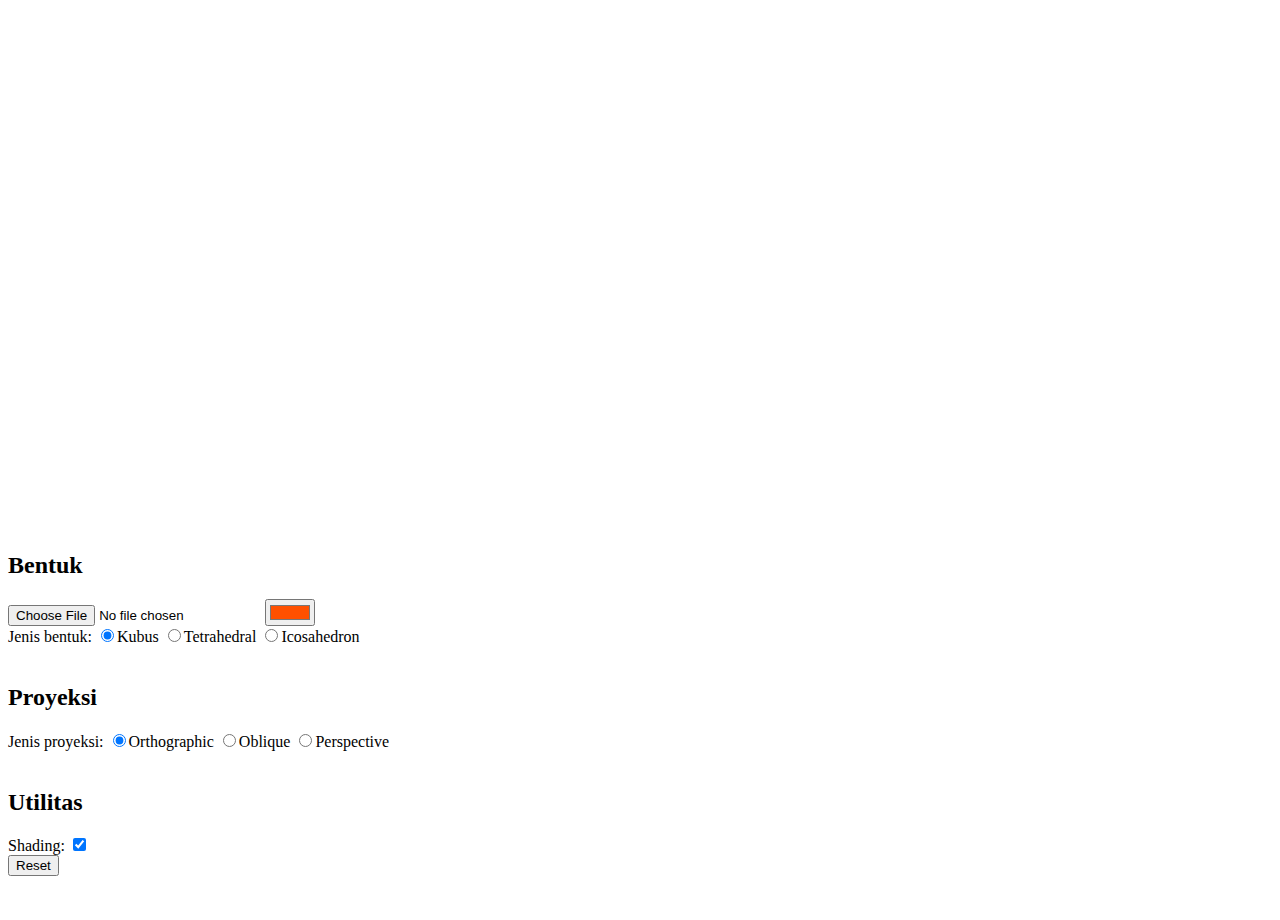
==== src/index.html @ 28680dbe "Perbaikan lightning" ====
<!DOCTYPE html>
<html lang="en">

<head>
    <meta charset="UTF-8">
    <meta http-equiv="X-UA-Compatible" content="IE=edge">
    <meta name="viewport" content="width=device-width, initial-scale=1.0">
    <link rel="shortcut icon" href="favicon.ico" type="image/x-icon">
    <link rel="preconnect" href="https://fonts.googleapis.com">
    <link rel="preconnect" href="https://fonts.gstatic.com" crossorigin>
    <link href="https://fonts.googleapis.com/css2?family=Lato:wght@300&display=swap" rel="stylesheet">
    <link rel="stylesheet" href="style.css">
    <title>IF3260 - K04-2 - Tubes 3</title>
</head>

<body>
    <div class="row">
        <div>
            <canvas id="canvas" width="520" height="520"></canvas>
        </div>

        <div>
            <form name="model" id="model" action="">
                <h2>Bentuk</h2>
                <input type="file" id="obj-input"/>
                <input type="color" id="color_picker" value="#ff5000">
                <div>
                    <label for="bentuk">Jenis bentuk:</label>
                    <input type="radio" name="bentuk" value="cube" checked>Kubus
                    <input type="radio" name="bentuk" value="tetrahedral">Tetrahedral
                    <input type="radio" name="bentuk" value="icosahedron">Icosahedron
                </div>
                <br>

                <h2>Proyeksi</h2>
                <div>
                    <label for="proyeksi">Jenis proyeksi:</label>
                    <input type="radio" name="proyeksi" value="orthographic" checked>Orthographic
                    <input type="radio" name="proyeksi" value="oblique">Oblique
                    <input type="radio" name="proyeksi" value="perspective">Perspective
                </div>
                <br>

                <h2>Utilitas</h2>
                <div>
                    <label for="shading">Shading: </label>
                    <input type="checkbox" id="shading" name="shading" value="shading" checked>
                </div>
                <div>
                    <input type="reset" id="reset" name="reset" value="Reset">
                </div>
                <br>


            </form>
        </div>
    </div>
    <br>
</body>







<script id="vertex-shader-3d" type="x-shader/x-vertex">
    attribute vec3 coordinates;
    attribute vec3 a_normal;

    uniform mat4 transformationMatrix;
    uniform float fudgeFactor;
    uniform mat4 uProjectionMatrix;
    uniform vec3 lightCoordinate;

    varying float colorFactor;
    varying vec3 normal;
    varying vec3 surface;

    void main(void) {
        vec4 transformedPos = transformationMatrix * vec4(coordinates.xy, coordinates.z * -1.0, 1.0);
        vec4 projectedPos   = uProjectionMatrix * transformedPos;
        float zDivider      = 2.0 + projectedPos.z * fudgeFactor;
        vec4 location       = vec4(projectedPos.xy / zDivider, projectedPos.zw);
        gl_Position         = location;

        // -- Light --
        // Using normal
        normal              = (transformationMatrix * vec4(a_normal, 1.0)).xyz;
        surface             = lightCoordinate - vec3(location);

        // Simple z-directional
        // colorFactor         = max((1.0 - transformedPos.z) / 2.0, 0.2);
    }
</script>



<script id="fragment-shader-3d-light" type="x-shader/x-fragment">
    precision mediump float;
    uniform vec3 userColor;

    // varying float colorFactor;
    varying vec3 normal;
    varying vec3 surface;

    void main(void) {
        // -- Light --
        // Using normal
        vec3 normed_norm = normalize(normal);
        float light      = dot(normed_norm, surface);
        gl_FragColor     = vec4(userColor * max(light, 0.05), 1.0);

        // Simple z-directional
        // gl_FragColor     = vec4(userColor * colorFactor, 1.0);
    }
</script>

<script id="fragment-shader-3d-flat" type="x-shader/x-fragment">
    precision mediump float;
    uniform vec3 userColor;
    varying vec3 normal;

    void main(void) {
        gl_FragColor = vec4(userColor, 1.0);
    }
</script>







<script src="scripts/model-util.js"></script>
<script src="scripts/builtin-model.js"></script>
<script src="scripts/math-util.js"></script>
<script src="scripts/gl-util.js"></script>
<script src="scripts/builtin-arti-model.js"></script>
<script src="scripts/script.js"></script>

</html>
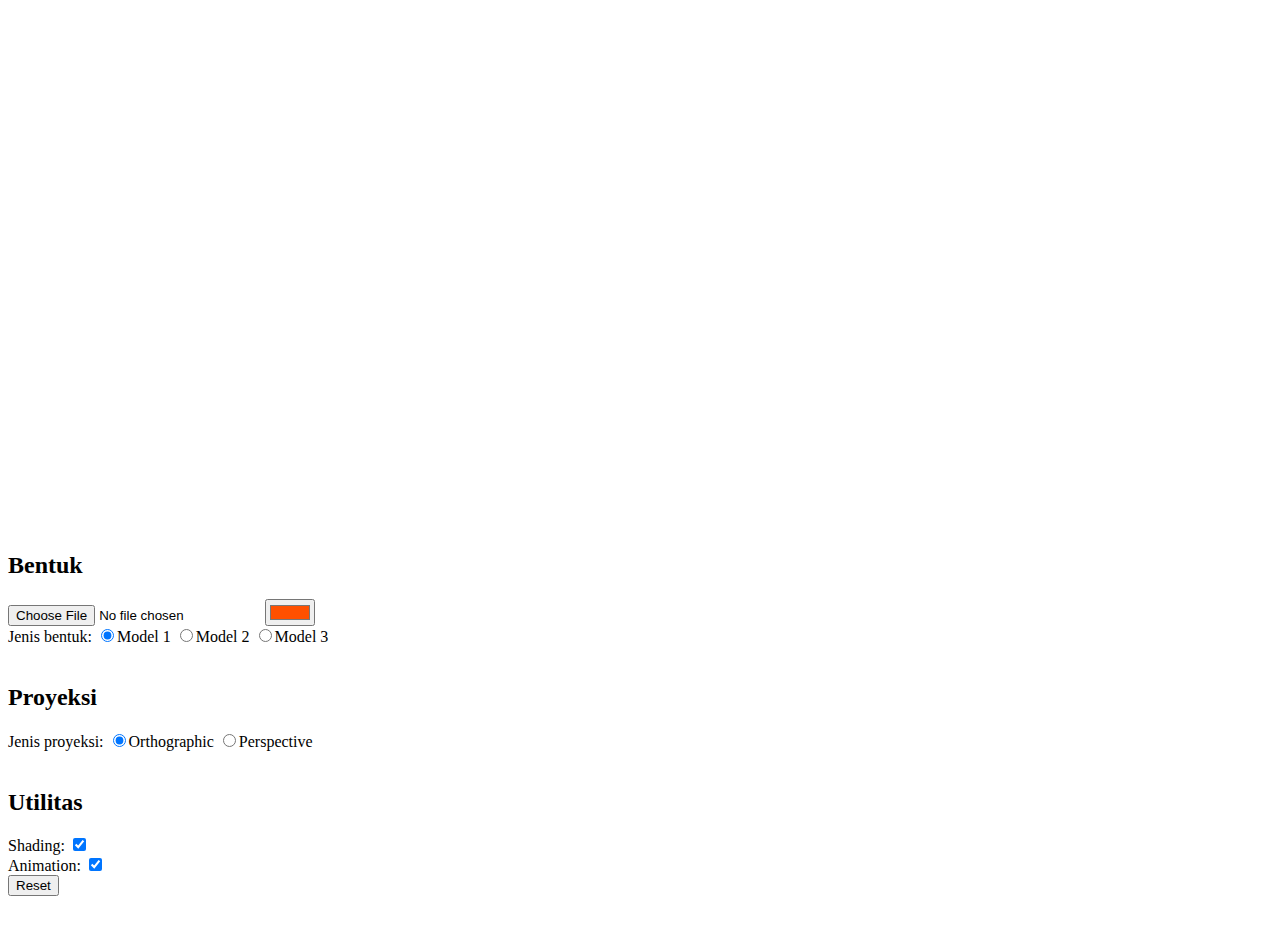
==== commit efbdfc74: "Event handler animasi" ====
--- a/src/index.html
+++ b/src/index.html
@@ -26,9 +26,9 @@
                 <input type="color" id="color_picker" value="#ff5000">
                 <div>
                     <label for="bentuk">Jenis bentuk:</label>
-                    <input type="radio" name="bentuk" value="cube" checked>Kubus
-                    <input type="radio" name="bentuk" value="tetrahedral">Tetrahedral
-                    <input type="radio" name="bentuk" value="icosahedron">Icosahedron
+                    <input type="radio" name="bentuk" value="Model 1" checked>Model 1
+                    <input type="radio" name="bentuk" value="Model 2">Model 2
+                    <input type="radio" name="bentuk" value="Model 3">Model 3
                 </div>
                 <br>
 
@@ -36,7 +36,6 @@
                 <div>
                     <label for="proyeksi">Jenis proyeksi:</label>
                     <input type="radio" name="proyeksi" value="orthographic" checked>Orthographic
-                    <input type="radio" name="proyeksi" value="oblique">Oblique
                     <input type="radio" name="proyeksi" value="perspective">Perspective
                 </div>
                 <br>
@@ -45,6 +44,10 @@
                 <div>
                     <label for="shading">Shading: </label>
                     <input type="checkbox" id="shading" name="shading" value="shading" checked>
+                </div>
+                <div>
+                    <label for="animation">Animation: </label>
+                    <input type="checkbox" id="animation" name="animation" value="animation" checked>
                 </div>
                 <div>
                     <input type="reset" id="reset" name="reset" value="Reset">
@@ -71,6 +74,7 @@
     uniform mat4 transformationMatrix;
     uniform float fudgeFactor;
     uniform mat4 uProjectionMatrix;
+    uniform mat4 uProjTransMatrix;
     uniform vec3 lightCoordinate;
 
     varying float colorFactor;
@@ -86,7 +90,8 @@
 
         // -- Light --
         // Using normal
-        normal              = (transformationMatrix * vec4(a_normal, 1.0)).xyz;
+        // normal              = (transformationMatrix * vec4(a_normal, 1.0)).xyz;
+        normal              = (uProjTransMatrix * transformationMatrix * vec4(a_normal, 1.0)).xyz;
         surface             = lightCoordinate - vec3(location);
 
         // Simple z-directional
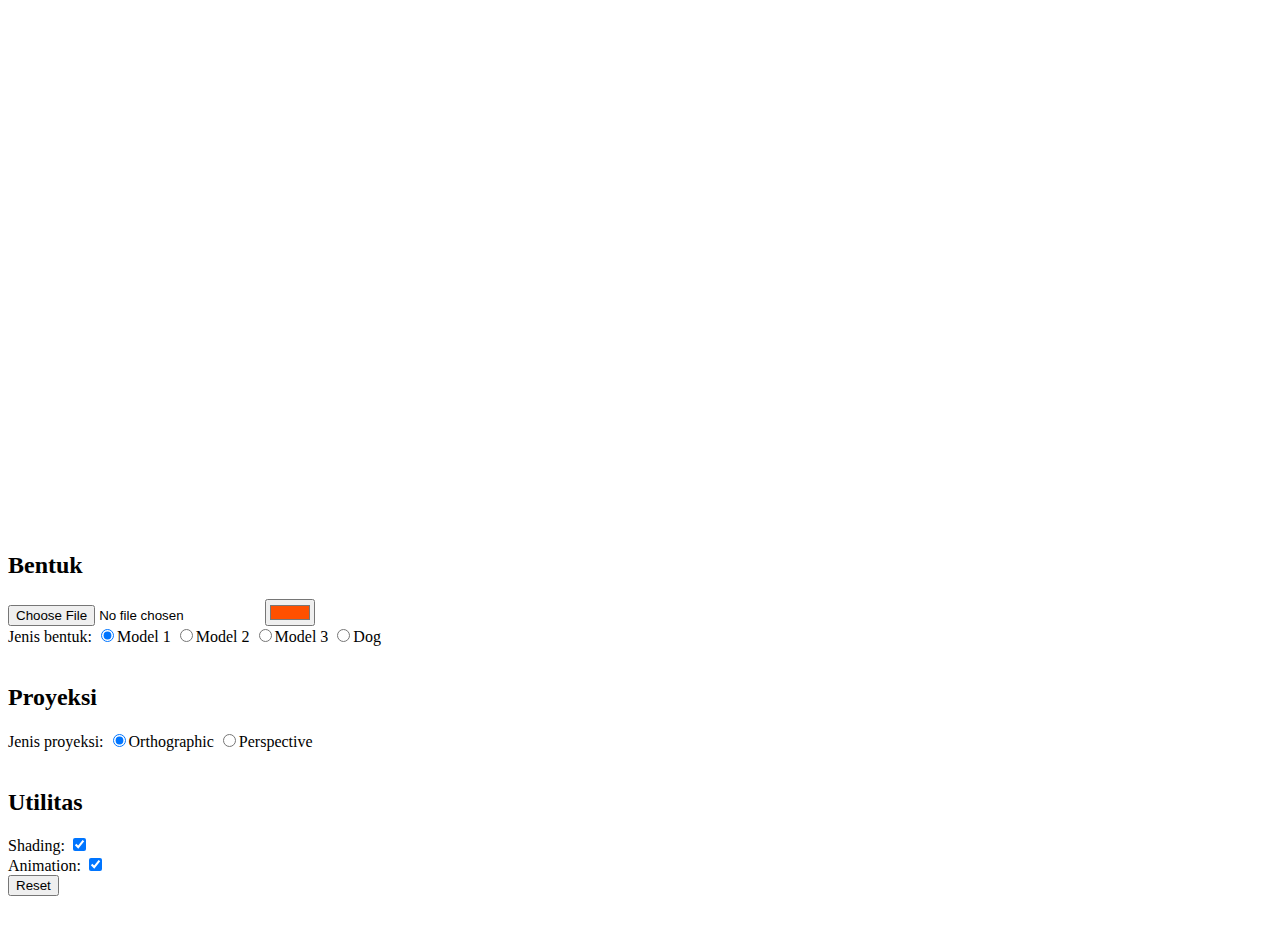
==== commit 6fea50f0: "Merge branch 'dog-articulated-model' into 'main'" ====
--- a/src/index.html
+++ b/src/index.html
@@ -29,6 +29,7 @@
                     <input type="radio" name="bentuk" value="Model 1" checked>Model 1
                     <input type="radio" name="bentuk" value="Model 2">Model 2
                     <input type="radio" name="bentuk" value="Model 3">Model 3
+                    <input type="radio" name="bentuk" value="Dog">Dog
                 </div>
                 <br>
 
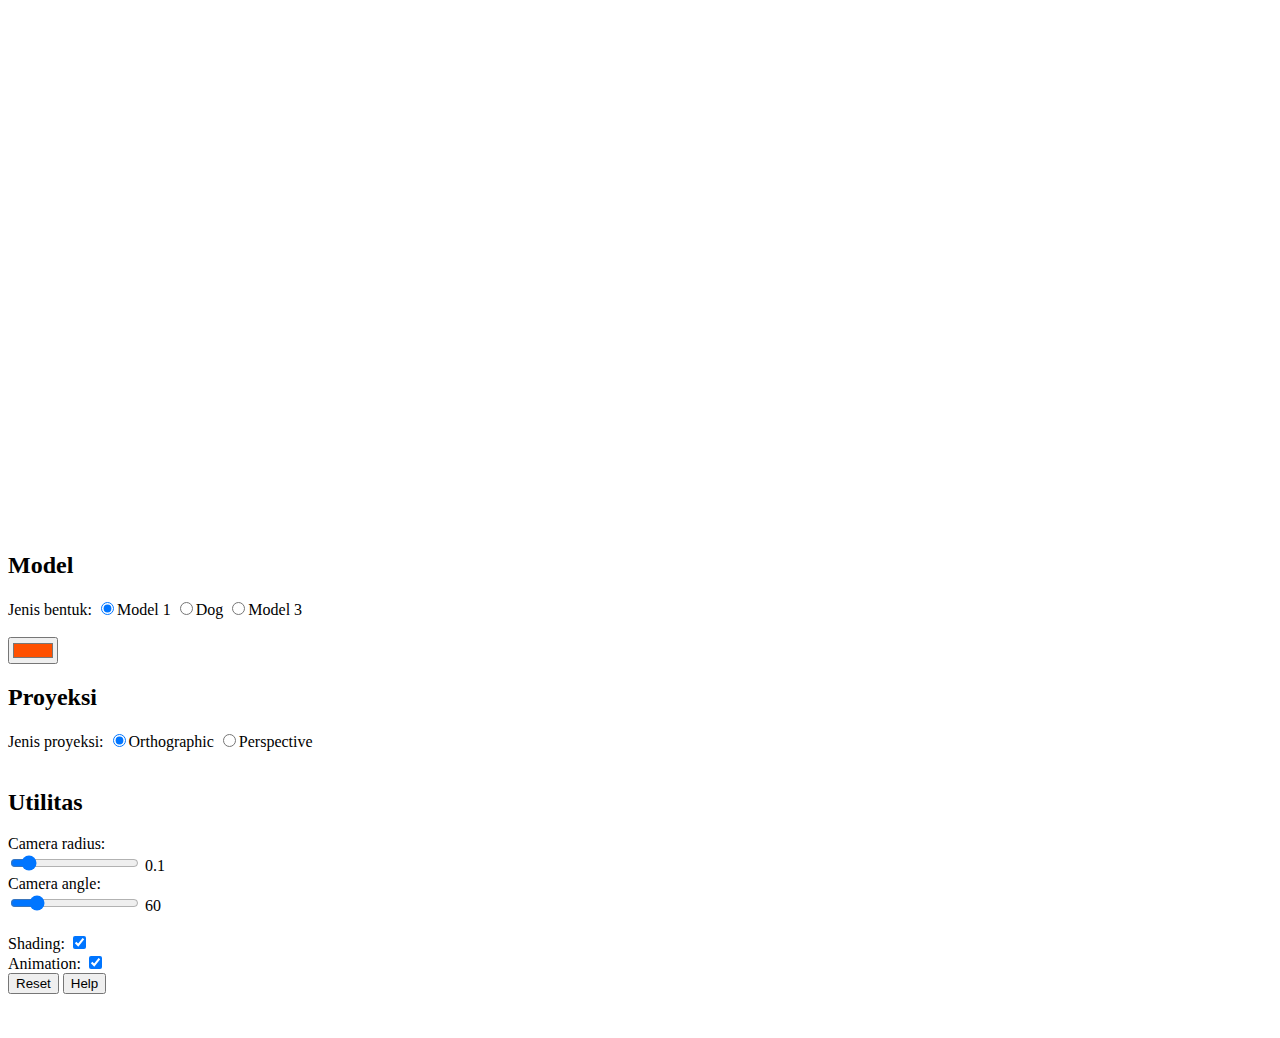
==== commit 189676b2: "Pergeseran kamera" ====
--- a/src/index.html
+++ b/src/index.html
@@ -21,17 +21,15 @@
 
         <div>
             <form name="model" id="model" action="">
-                <h2>Bentuk</h2>
-                <input type="file" id="obj-input"/>
-                <input type="color" id="color_picker" value="#ff5000">
+                <h2>Model</h2>
                 <div>
                     <label for="bentuk">Jenis bentuk:</label>
                     <input type="radio" name="bentuk" value="Model 1" checked>Model 1
-                    <input type="radio" name="bentuk" value="Model 2">Model 2
+                    <input type="radio" name="bentuk" value="Dog">Dog
                     <input type="radio" name="bentuk" value="Model 3">Model 3
-                    <input type="radio" name="bentuk" value="Dog">Dog
+                    <br><br>
+                    <input type="color" id="color_picker" value="#ff5000">
                 </div>
-                <br>
 
                 <h2>Proyeksi</h2>
                 <div>
@@ -43,6 +41,23 @@
 
                 <h2>Utilitas</h2>
                 <div>
+                    <label for="cam-radius">Camera radius:</label>
+                    <br>
+                    <input type="range" name="cam-radius" min="0" id="cam-radius" max="1" step="0.005" value="0.1"
+                        oninput="this.nextElementSibling.value = this.value">
+                    <output>0.1</output>
+                    <br>
+
+
+                    <label for="eye-y">Camera angle:</label>
+                    <br>
+                    <input type="range" name="cam-rotation" min="0" id="cam-rotation" max="360" value="60" oninput="this.nextElementSibling.value = this.value">
+                    <output>60</output>
+                    <br>
+                </div>
+                <br>
+
+                <div>
                     <label for="shading">Shading: </label>
                     <input type="checkbox" id="shading" name="shading" value="shading" checked>
                 </div>
@@ -52,8 +67,10 @@
                 </div>
                 <div>
                     <input type="reset" id="reset" name="reset" value="Reset">
+                    <button type="help" id="help" onclick="window.open('./help.html','_blank')">Help</button>
                 </div>
                 <br>
+
 
 
             </form>
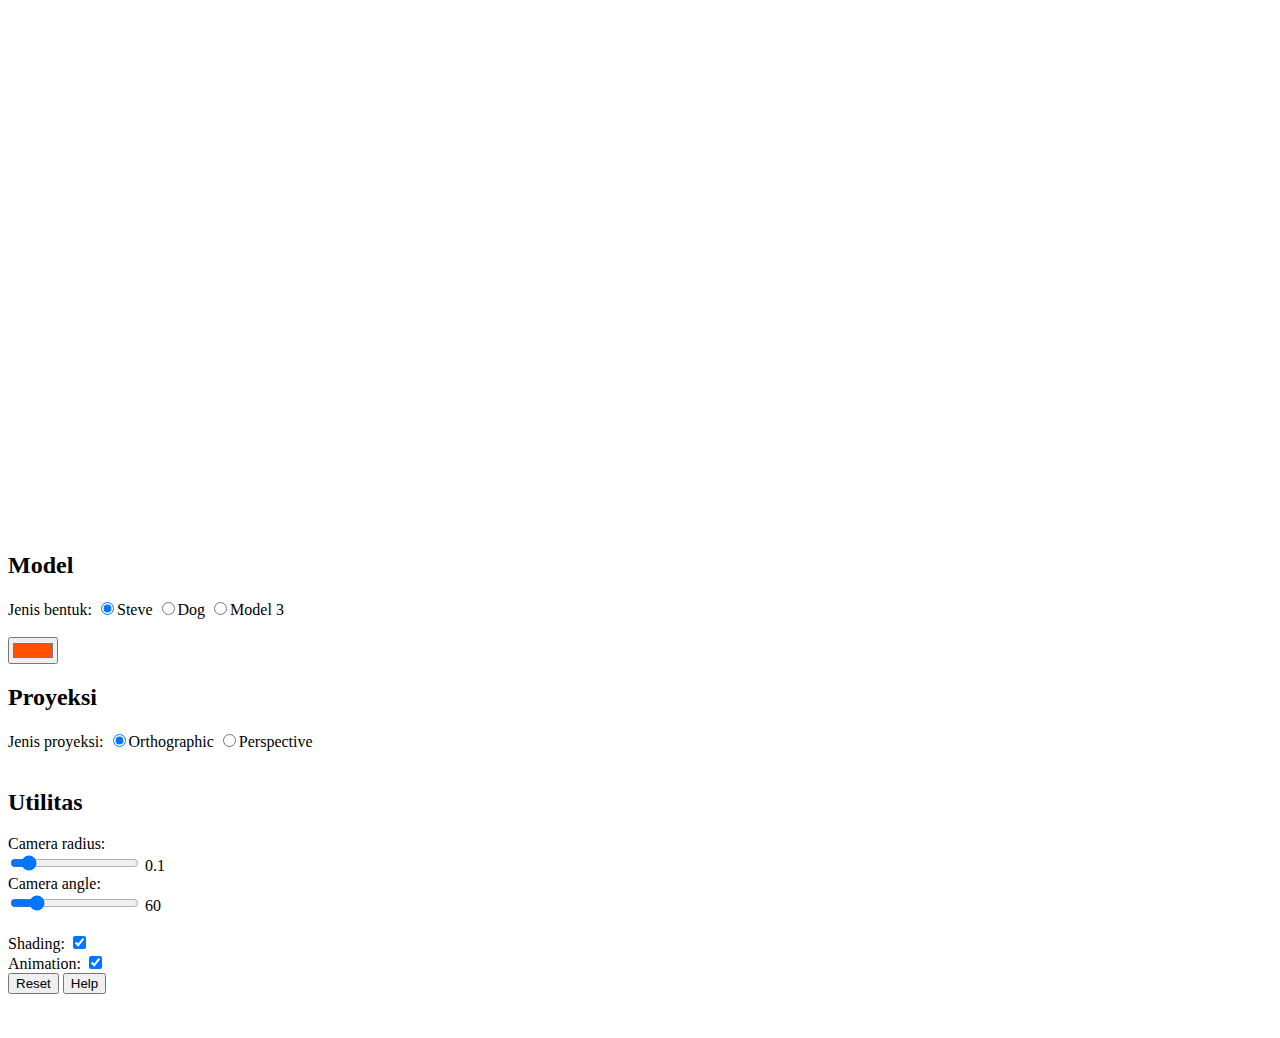
==== commit 56c9a71e: "Texture sederhana" ====
--- a/src/index.html
+++ b/src/index.html
@@ -24,7 +24,7 @@
                 <h2>Model</h2>
                 <div>
                     <label for="bentuk">Jenis bentuk:</label>
-                    <input type="radio" name="bentuk" value="Model 1" checked>Model 1
+                    <input type="radio" name="bentuk" value="Steve" checked>Steve
                     <input type="radio" name="bentuk" value="Dog">Dog
                     <input type="radio" name="bentuk" value="Model 3">Model 3
                     <br><br>
@@ -72,9 +72,12 @@
                 <br>
 
 
-
             </form>
         </div>
+
+        <!-- <div>
+            <img src="f-texture.png">
+        </div> -->
     </div>
     <br>
 </body>
@@ -88,6 +91,7 @@
 <script id="vertex-shader-3d" type="x-shader/x-vertex">
     attribute vec3 coordinates;
     attribute vec3 a_normal;
+    attribute vec2 a_texcoord;
 
     uniform mat4 transformationMatrix;
     uniform float fudgeFactor;
@@ -98,6 +102,7 @@
     varying float colorFactor;
     varying vec3 normal;
     varying vec3 surface;
+    varying vec2 texcoord;
 
     void main(void) {
         vec4 transformedPos = transformationMatrix * vec4(coordinates.xy, coordinates.z * -1.0, 1.0);
@@ -109,8 +114,9 @@
         // -- Light --
         // Using normal
         // normal              = (transformationMatrix * vec4(a_normal, 1.0)).xyz;
-        normal              = (uProjTransMatrix * transformationMatrix * vec4(a_normal, 1.0)).xyz;
-        surface             = lightCoordinate - vec3(location);
+        normal   = (uProjTransMatrix * transformationMatrix * vec4(a_normal, 1.0)).xyz;
+        surface  = lightCoordinate - vec3(location);
+        texcoord = a_texcoord;
 
         // Simple z-directional
         // colorFactor         = max((1.0 - transformedPos.z) / 2.0, 0.2);
@@ -122,8 +128,10 @@
 <script id="fragment-shader-3d-light" type="x-shader/x-fragment">
     precision mediump float;
     uniform vec3 userColor;
+    uniform sampler2D texture;
 
     // varying float colorFactor;
+    varying vec2 texcoord;
     varying vec3 normal;
     varying vec3 surface;
 
@@ -132,7 +140,10 @@
         // Using normal
         vec3 normed_norm = normalize(normal);
         float light      = dot(normed_norm, surface);
-        gl_FragColor     = vec4(userColor * max(light, 0.05), 1.0);
+        // gl_FragColor     = vec4(userColor * max(light, 0.05), 1.0);
+
+        // -- Texture --
+        gl_FragColor     = texture2D(texture, texcoord) * max(light, 0.05);
 
         // Simple z-directional
         // gl_FragColor     = vec4(userColor * colorFactor, 1.0);
